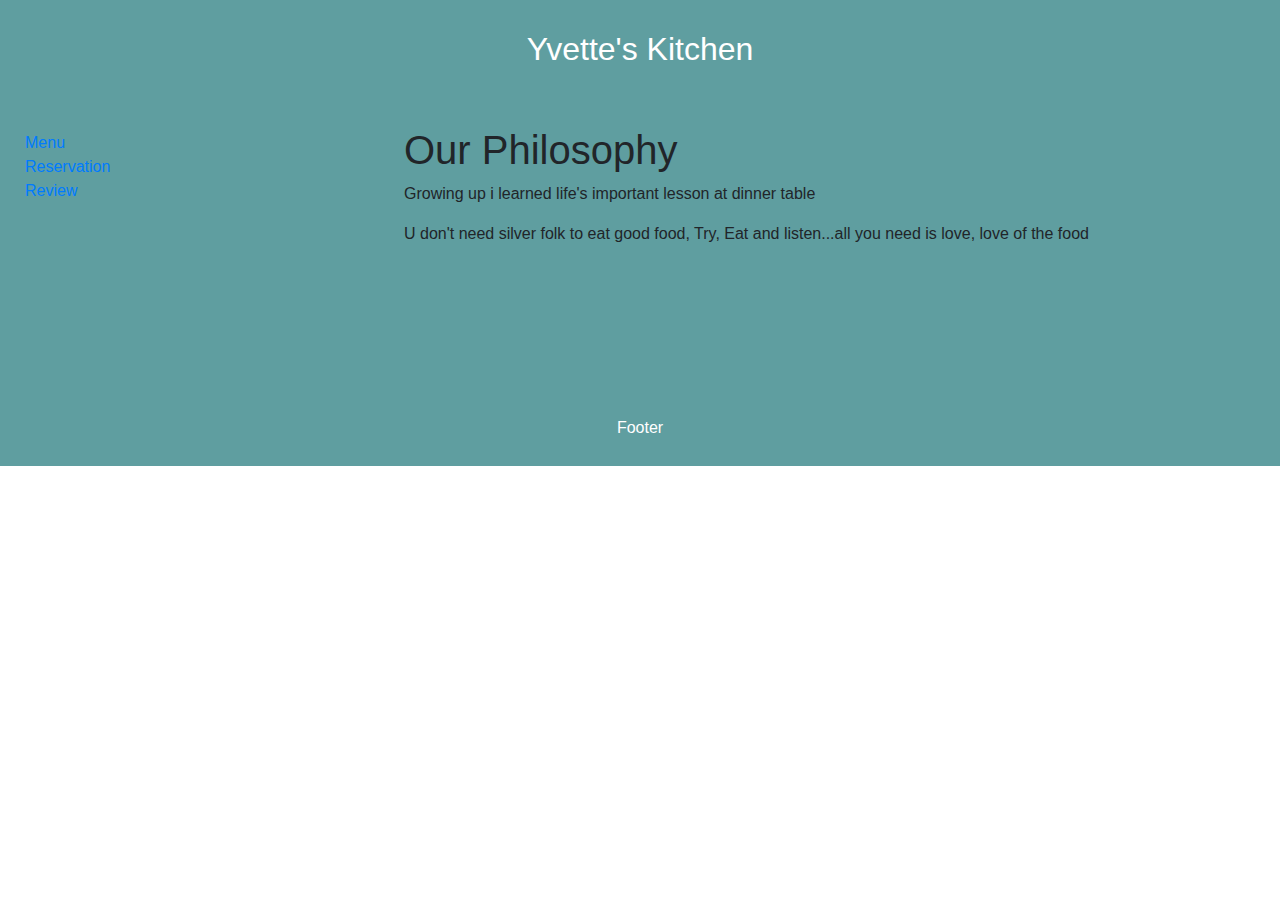
==== SkillBasedHTML/WebContent/index.html @ 45469963 "Add files via upload" ====
<!DOCTYPE html>
<html lang="en">
<head>
<title>home page</title>
<link rel="stylesheet" href="https://stackpath.bootstrapcdn.com/bootstrap/4.4.1/css/bootstrap.min.css" integrity="sha384-Vkoo8x4CGsO3+Hhxv8T/Q5PaXtkKtu6ug5TOeNV6gBiFeWPGFN9MuhOf23Q9Ifjh" crossorigin="anonymous">
<script src="https://stackpath.bootstrapcdn.com/bootstrap/4.4.1/js/bootstrap.min.js" integrity="sha384-wfSDF2E50Y2D1uUdj0O3uMBJnjuUD4Ih7YwaYd1iqfktj0Uod8GCExl3Og8ifwB6" crossorigin="anonymous"></script>
<meta charset="utf-8">

<style>
* {
  box-sizing: border-box;
}

body {
  font-family: Arial, Helvetica, sans-serif;
}

/* Style the header */
header {
  background-color: CadetBlue;
  padding: 30px;
  text-align: center;
  font-size: 35px;
  color: white;
}

/* Create two columns/boxes that floats next to each other */
nav {
  float: left;
  width: 30%;
  height: 300px; /* only for demonstration, should be removed */
  background: CadetBlue;
  padding: 20px;
}

/* Style the list inside the menu */
nav ul {
  list-style-type: none;
  padding: 5px;
  font-color:black;
}

article {
  float: left;
  padding: 20px;
  width: 70%;
  background-color: CadetBlue;
  height: 300px; /* only for demonstration, should be removed */
}

/* Clear floats after the columns */
section:after {
  content: "";
  display: table;
  clear: both;
}

/* Style the footer */
footer {
  background-color: CadetBlue;
  padding: 10px;
  text-align: center;
  color: white;
}

/* Responsive layout - makes the two columns/boxes stack on top of each other instead of next to each other, on small screens */
@media (max-width: 600px) {
  nav, article {
    width: 100%;
    height: auto;
  }
}
</style>
</head>
<body>
  <!--
<h2>Feel at home  </h2>
<p>Be kind to each other</p>
<p>Love is our melody..... </p>
-->
<header>

  <h2>Yvette's Kitchen</h2>
</header>

<section >
  <nav>
    <ul >
      <li><a href="./MENU.html">Menu</a></li>
      <li><a href="./Reservation.html">Reservation</a></li>
      <li><a href="./Review.html">Review</a></li>
    </ul>
  </nav>
  
  <article>
    <h1>Our Philosophy</h1>
    <p>Growing up i learned life's important lesson at dinner table</p>
    <p> U don't need silver folk to eat good food, Try, Eat and listen...all you need is love, love of the food </p>
  </article>
</section>

<footer>
  <p>Footer</p>
</footer>

</body>
</html>
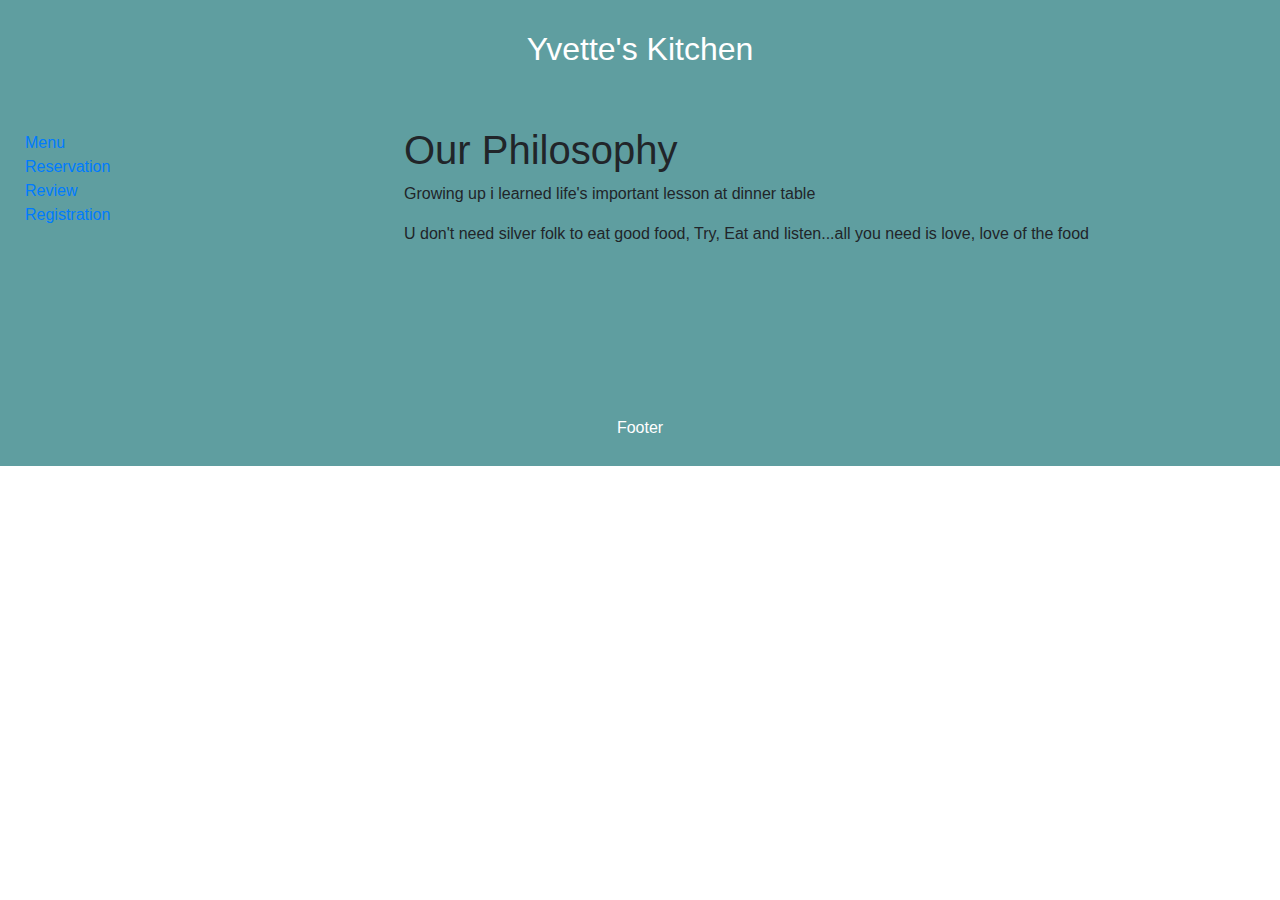
==== commit c48a8f4c: "final" ====
--- a/SkillBasedHTML/WebContent/index.html
+++ b/SkillBasedHTML/WebContent/index.html
@@ -89,6 +89,7 @@
       <li><a href="./MENU.html">Menu</a></li>
       <li><a href="./Reservation.html">Reservation</a></li>
       <li><a href="./Review.html">Review</a></li>
+      <li><a href="./Registration.html">Registration</a><li>
     </ul>
   </nav>
   
